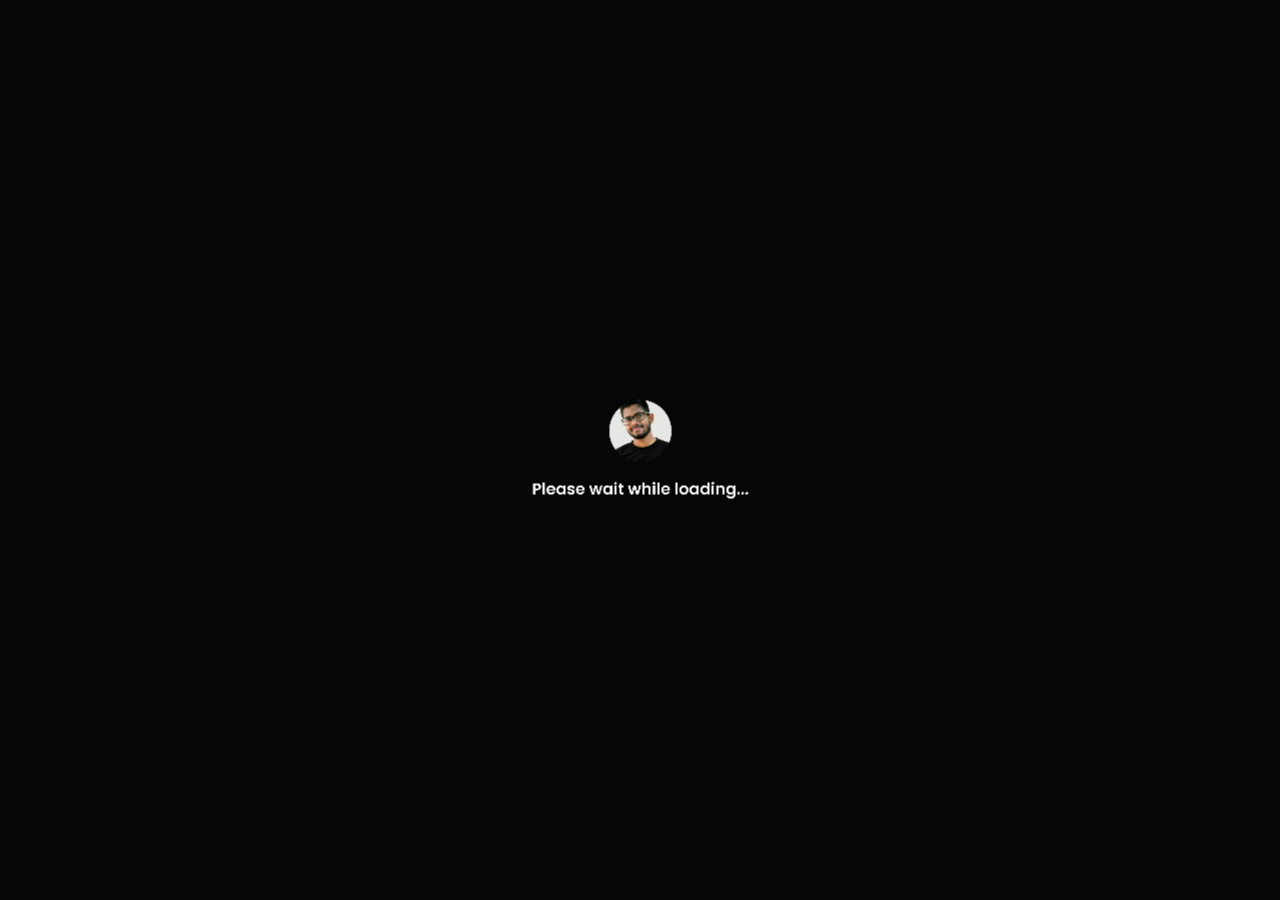
==== web/index.html @ d358ba97 "feat: initial project files" ====
<!DOCTYPE html><html><head>
  <!--
    If you are serving your web app in a path other than the root, change the
    href value below to reflect the base path you are serving from.

    The path provided below has to start and end with a slash "/" in order for
    it to work correctly.

    For more details:
    * https://developer.mozilla.org/en-US/docs/Web/HTML/Element/base

    This is a placeholder for base href that will be replaced by the value of
    the `--base-href` argument provided to `flutter build`.
  -->
<!--  <base href="$FLUTTER_BASE_HREF">-->

  <meta charset="UTF-8">
  <meta content="IE=Edge" http-equiv="X-UA-Compatible">
  <meta name="description" content="Hello there, I'm Dileepa Bandara. This website includes my public profile data.">

  <!-- iOS meta tags & icons -->
  <meta name="apple-mobile-web-app-capable" content="yes">
  <meta name="apple-mobile-web-app-status-bar-style" content="black">
  <meta name="apple-mobile-web-app-title" content="Dileepa Bandara">
  <link rel="apple-touch-icon" href="icons/apple-touch-icon.png">

  <!-- Favicon -->
  <link rel="icon" type="image/x-icon" href="icons/favicon.ico" sizes="any">

  <title>Dileepa Bandara</title>
  <link rel="manifest" href="manifest.json">

  <script>
    // The value below is injected by flutter build, do not touch.
    var serviceWorkerVersion = null;
  </script>
  <!-- This script adds the flutter initialization JS code -->
  <script src="flutter.js" defer=""></script>
  <link rel="stylesheet" type="text/css" href="splash/style.css">
  <meta content="width=device-width, initial-scale=1.0, maximum-scale=1.0, user-scalable=no" name="viewport">
  <script src="splash/splash.js"></script>
</head>
<body>  <picture id="splash">
      <source srcset="splash/img/light-1x.png 1x, splash/img/light-2x.png 2x, splash/img/light-3x.png 3x, splash/img/light-4x.png 4x" media="(prefers-color-scheme: light)">
      <source srcset="splash/img/dark-1x.png 1x, splash/img/dark-2x.png 2x, splash/img/dark-3x.png 3x, splash/img/dark-4x.png 4x" media="(prefers-color-scheme: dark)">
      <img class="center" aria-hidden="true" src="splash/img/light-1x.png" alt="">
  </picture>              
  <script>
    window.addEventListener('load', function(ev) {
      // Download main.dart.js
      _flutter.loader.loadEntrypoint({
        serviceWorker: {
          serviceWorkerVersion: serviceWorkerVersion,
        }
      }).then(function(engineInitializer) {
        return engineInitializer.initializeEngine();
      }).then(function(appRunner) {
        return appRunner.runApp();
      });
    });
  </script>


</body></html>
---- web/splash/style.css ----
body {
  margin:0;
  height:100%;
  background-color: #060606;
  background-size: 100% 100%;
}

.center {
  margin: 0;
  position: absolute;
  top: 50%;
  left: 50%;
  -ms-transform: translate(-50%, -50%);
  transform: translate(-50%, -50%);
}

.contain {
  display:block;
  width:100%; height:100%;
  object-fit: contain;
}

.stretch {
  display:block;
  width:100%; height:100%;
}

.cover {
  display:block;
  width:100%; height:100%;
  object-fit: cover;
}

.bottom {
  position: absolute;
  bottom: 0;
  left: 50%;
  -ms-transform: translate(-50%, 0);
  transform: translate(-50%, 0);
}

.bottomLeft {
  position: absolute;
  bottom: 0;
  left: 0;
}

.bottomRight {
  position: absolute;
  bottom: 0;
  right: 0;
}
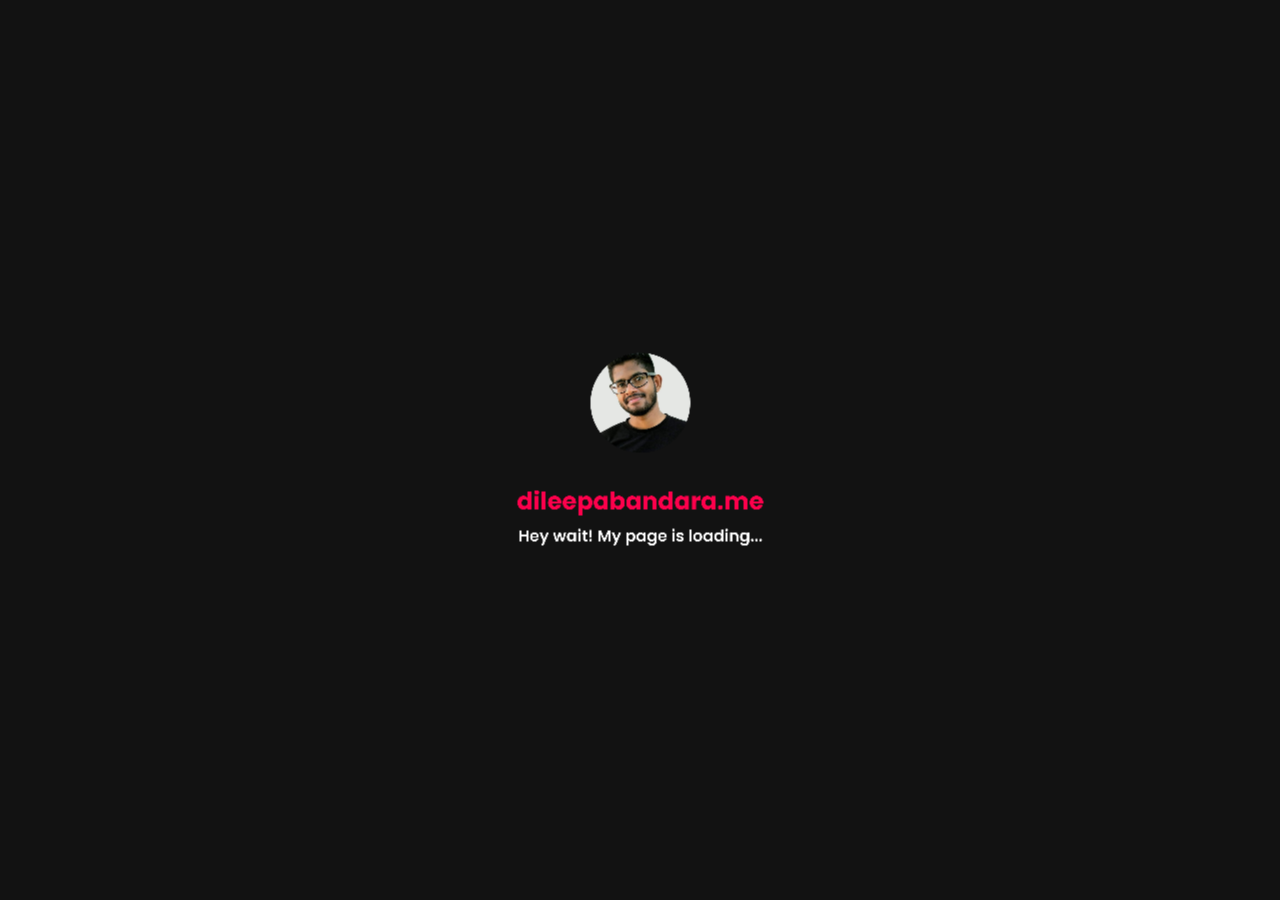
==== commit eb6c7f5a: "feat: check new theme" ====
--- a/web/index.html
+++ b/web/index.html
@@ -44,7 +44,7 @@
       <source srcset="splash/img/light-1x.png 1x, splash/img/light-2x.png 2x, splash/img/light-3x.png 3x, splash/img/light-4x.png 4x" media="(prefers-color-scheme: light)">
       <source srcset="splash/img/dark-1x.png 1x, splash/img/dark-2x.png 2x, splash/img/dark-3x.png 3x, splash/img/dark-4x.png 4x" media="(prefers-color-scheme: dark)">
       <img class="center" aria-hidden="true" src="splash/img/light-1x.png" alt="">
-  </picture>              
+  </picture>                    
   <script>
     window.addEventListener('load', function(ev) {
       // Download main.dart.js
--- a/web/splash/style.css
+++ b/web/splash/style.css
@@ -1,7 +1,7 @@
 body {
   margin:0;
   height:100%;
-  background-color: #060606;
+  background-color: #121212;
   background-size: 100% 100%;
 }
 
